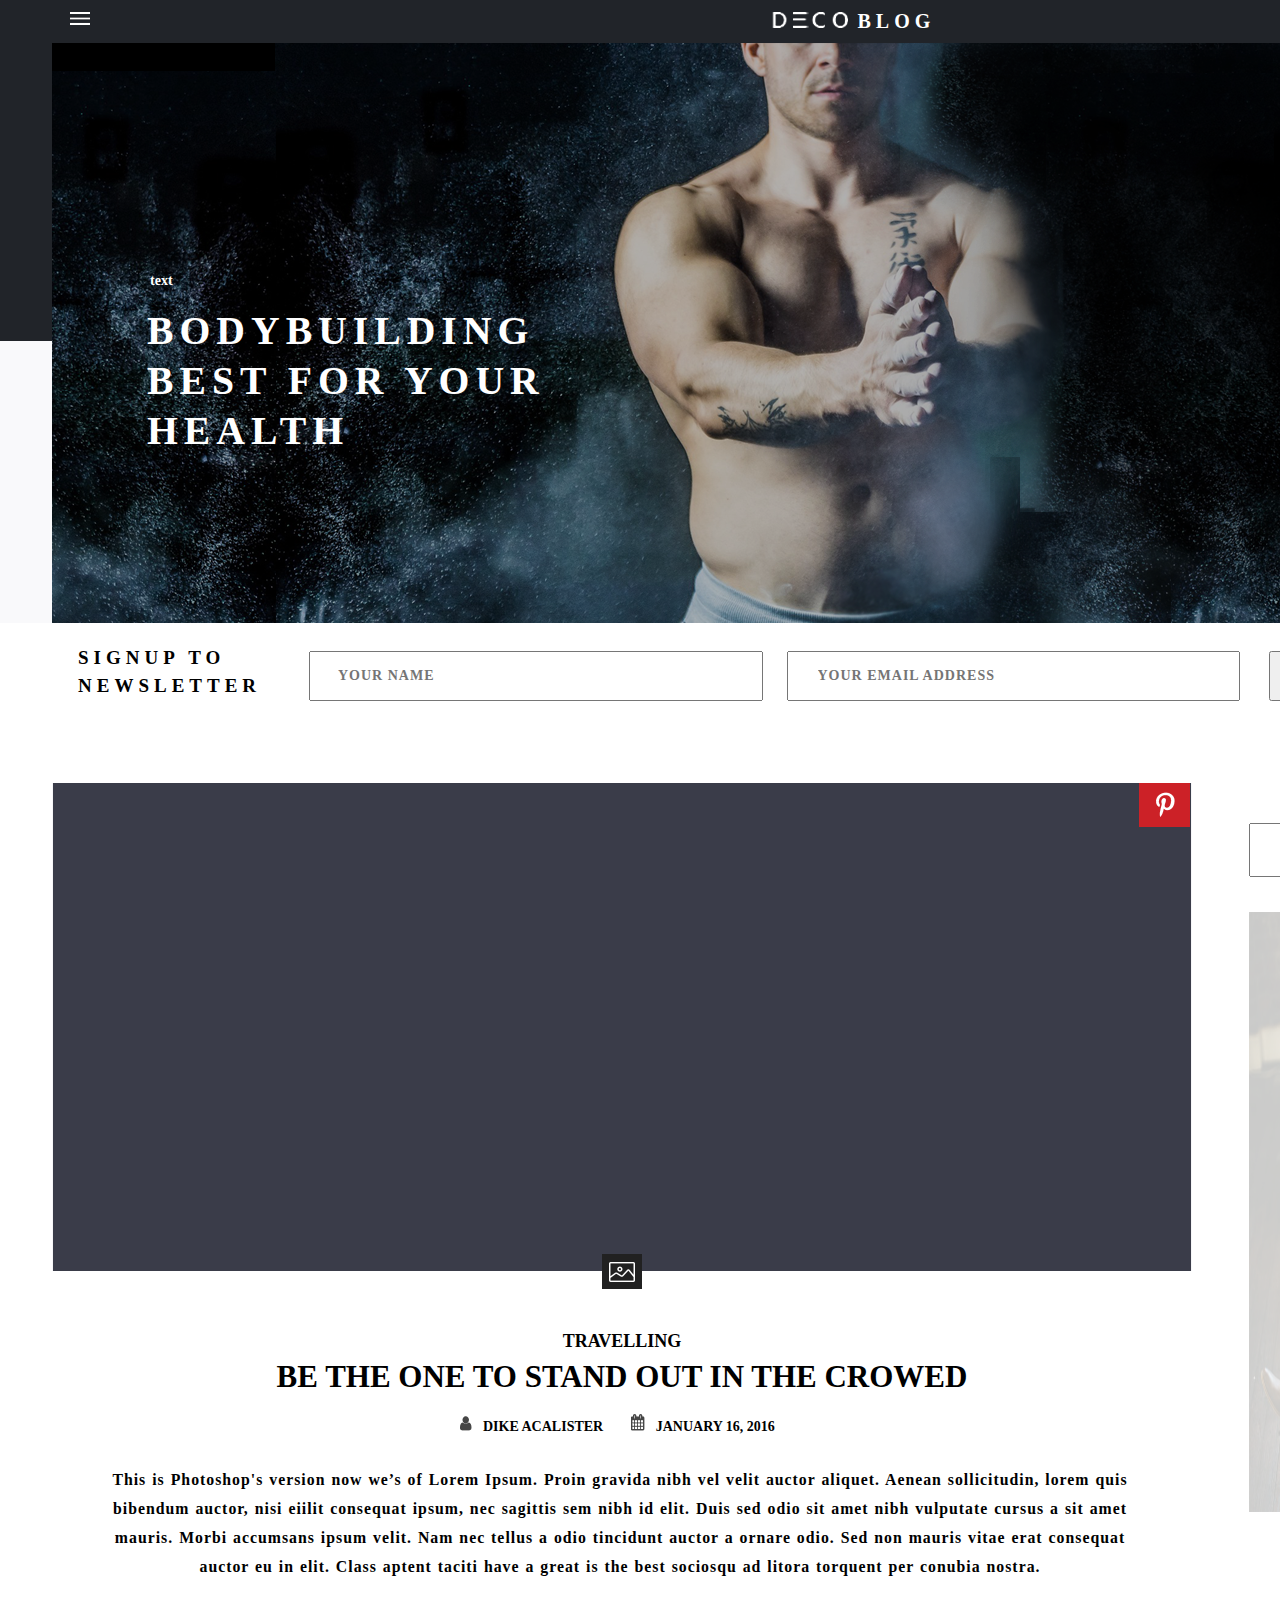
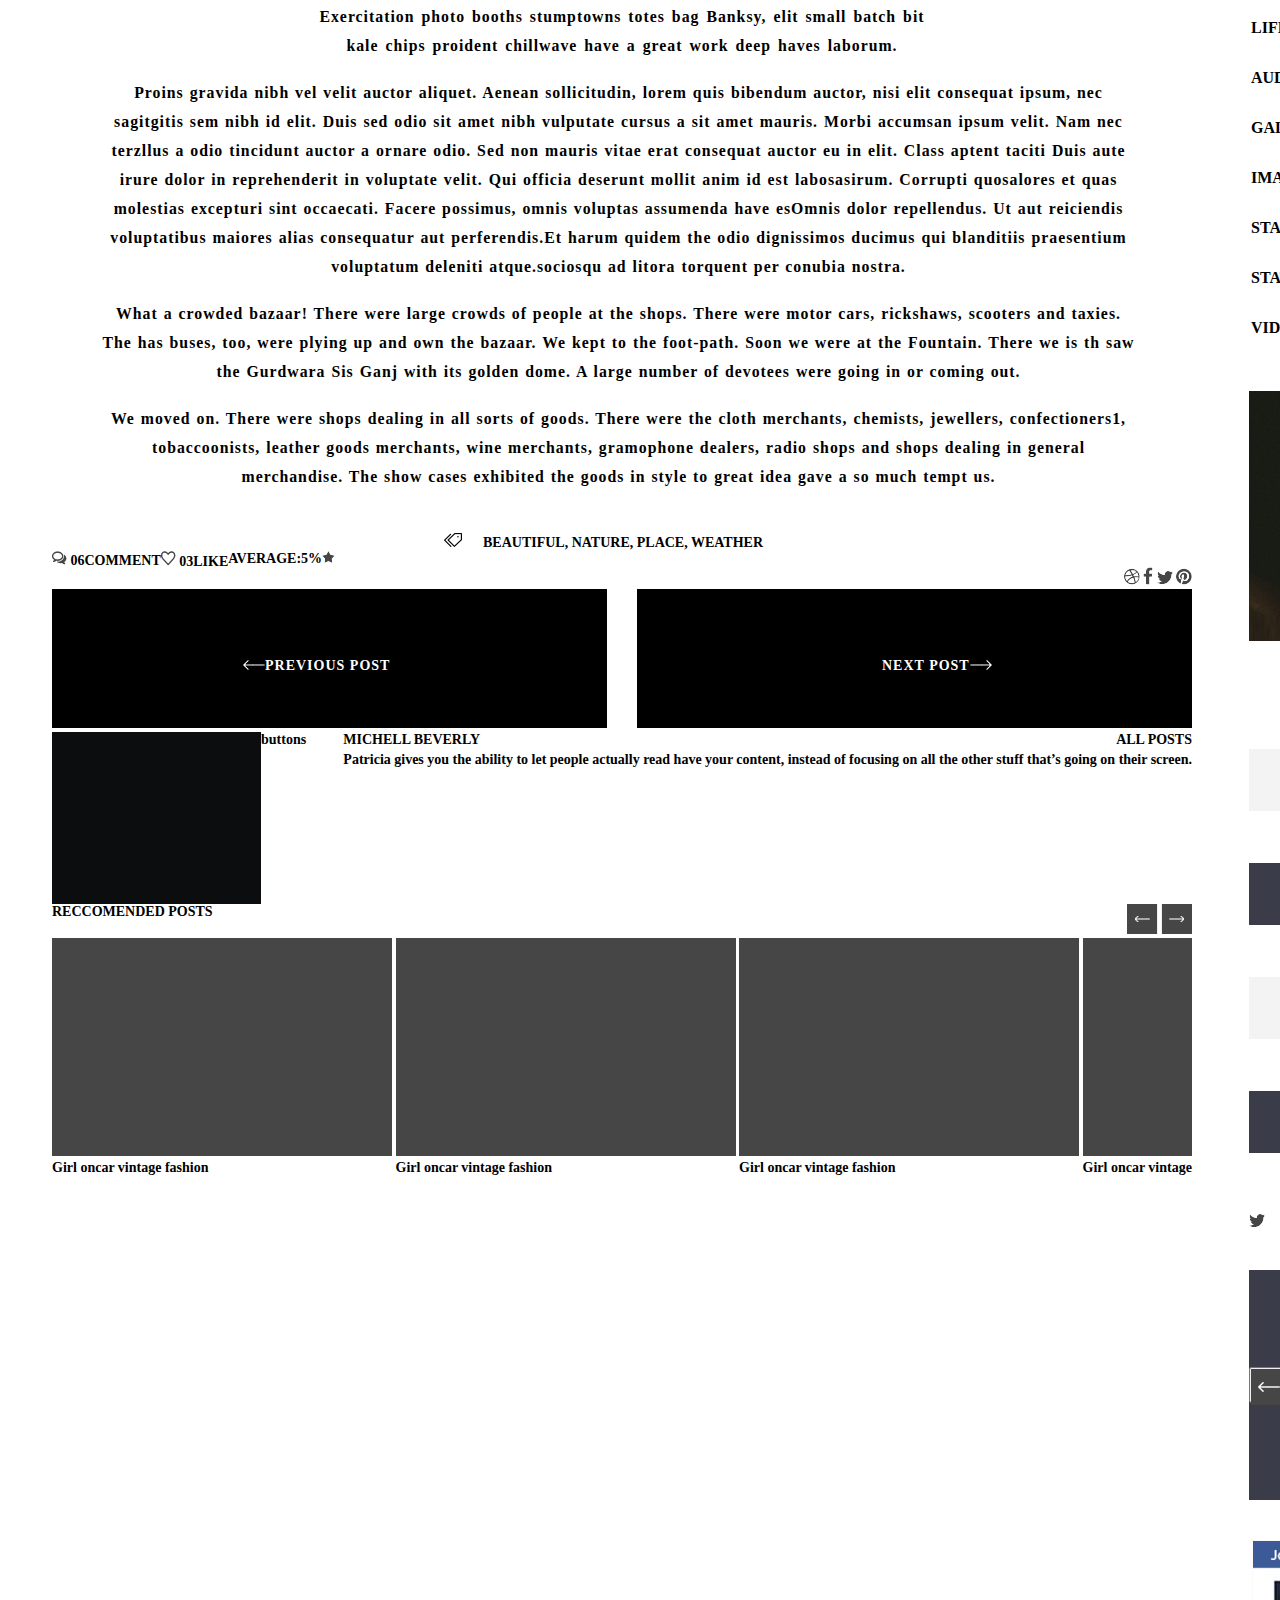
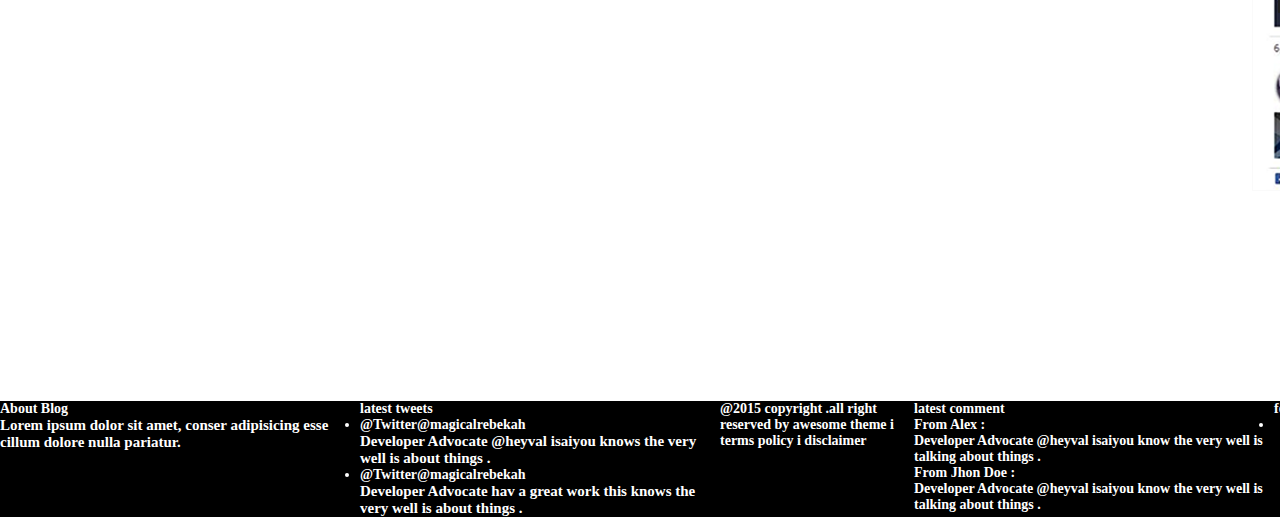
==== personal-blog/index.html @ 773e33cd "personal-blog design added" ====
<!DOCTYPE html>
<html lang="en">
<head>
	<meta charset="UTF-8">
	<title></title>

	<link rel="stylesheet" type="text/css" href="CSS/reset.css">
	<link rel="stylesheet" type="text/css" href="CSS/layout.css">
	<link rel="stylesheet" type="text/css" href="CSS/style.css">
    
</head>
<header>
    <div class="head">
    	<!-- topmost -->
        <div class="topmost"> 
            <ul class="topmost-ul">
            	<li class="topmost-list"><img src="menu.png" class="topmost-menu-img"></li>
            	<li class="topmost-list-deco"><img src="deco.png"><span class="topmost-list-span-blog">BLOG</li>
            	<li class="topmost-list3"><img src="rss.png"></li>
            	<li class="topmost-list4"><img src="rss.png"></li>
            	<li class="topmost-list4"><img src="rss.png"></li>
            	<li class="topmost-list4"><img src="rss.png"></li>
            	<li class="topmost-list5"><img src="rss.png"></li>
            </ul>
        </div>
        <!-- banner -->
        
        <div class="banner">
        
        	<div class="body-builder-img">
        		<div class="slider-position-div">
      
              		<div class="slider-container" >
                  		<ul class="slider-list">
                      		<li> <a href="#"><img src="images/sliderImage.png" class="slide-image"/></a></li> 
                      		<li> <a href="#"><img src="images/sliderImage.png"class="slide-image"/></a></li> 
	                      	<li> <a href="#"><img src="images/sliderImage.png"class="slide-image"/></a></li> 
	                      	<li> <a href="#"> <img src="images/sliderImage.png" class="slide-image"/></a></li> 
	                  	</ul>
	                  	<div class="body-builder-text">
			        		text
			        	</div>
			            <div class="body-builder-text2">
			            	BodyBuilding best
			            	for your health
			            </div>
	               
	              	</div>
	              
	              	<img src="arrowUp.png" class="upArrow">
	              	<img src="arrowDown.png" class="downArrow">
	              	
          </div>

        	</div>
        	
        	
        </div>
        	
        
    </div>
    
</header>

<body>
<!-- newsletter -->
    <div class="body-body">   
        <div class="newsletter">
            <div class="signup">
            	SIGNUP TO NEWSLETTER
            </div>
            <div class="form-newsletter">
            <input type="text" placeholder="YOUR NAME" class="name">
            <input type="text" placeholder="YOUR EMAIL ADDRESS" class="email">
            <button class="subscribe">SUBSCRIBE NOW</button>
            </div>
        </div>
        <div class="main-body-container">
        	<div class="mainbody-div1">
        		<!-- blog -->
        		<div class="blog-div"> 
        			<img src="background-body-black.png" class="black-bg">
        			<img src="pinned.png" class="pinned">
        			<img src="overflow-bottom.png" class="img-bottom-over">
        		</div>
        		<!-- blog text -->
        		<div class="blog-text">
        			<p class="travel">Travelling</p>
        			<h1 class="heading-text">be the one to stand out in the crowed</h1>
        			<ul class="ul-by">
        				<li class="body-by"><img src="man.png" class="body-by-img">DIKE ACALISTER</li>
        				<li class="body-date"><img src="calender.png" class="body-by-img">JANUARY 16, 2016</li>
        			</ul>
        			<p class="blog-main-text">
        				This is Photoshop's version now we’s of Lorem Ipsum. Proin gravida nibh vel velit auctor aliquet. Aenean sollicitudin, lorem quis bibendum auctor, nisi eiilit consequat ipsum, nec sagittis sem nibh id elit. Duis sed odio sit amet nibh vulputate cursus a sit amet mauris. Morbi accumsans ipsum velit. Nam nec tellus a odio tincidunt auctor a ornare odio. Sed non  mauris vitae erat consequat auctor eu in elit. Class aptent taciti  have a great is the best sociosqu ad litora torquent per conubia nostra.

						<p class="blog-main-text-2">
						Exercitation photo booths stumptowns totes bag Banksy, elit small batch 
						bit kale chips proident chillwave have a great work deep haves laborum.
						</p>
						<p class="blog-main-text3">

						Proins gravida nibh vel velit auctor aliquet. Aenean sollicitudin, lorem quis bibendum auctor, nisi elit consequat ipsum, nec sagitgitis sem nibh id elit. Duis sed odio sit amet nibh vulputate cursus a sit amet mauris. Morbi accumsan ipsum velit. Nam nec terzllus a odio tincidunt auctor a ornare odio. Sed non  mauris vitae erat consequat auctor eu in elit. Class aptent taciti Duis aute irure dolor in reprehenderit in voluptate velit. Qui officia deserunt mollit anim id est labosasirum. Corrupti quosalores et quas molestias excepturi sint occaecati. Facere possimus, omnis voluptas assumenda have esOmnis dolor repellendus. Ut aut reiciendis voluptatibus maiores alias consequatur aut perferendis.Et harum quidem the odio dignissimos ducimus qui blanditiis praesentium voluptatum deleniti atque.sociosqu ad litora torquent per conubia nostra.
						</p>
						<p class="blog-main-text3">
						What a crowded bazaar! There were large crowds of people at the shops. There were motor cars, rickshaws, scooters and taxies. The has buses, too, were plying up and own the bazaar. We kept to the foot-path. Soon we were at the Fountain. There we is th saw the Gurdwara Sis Ganj with its golden dome. A large number of devotees were going in or coming out.
						</p>
						<p class="blog-main-text3">


						We moved on. There were shops dealing in all sorts of goods. There were the cloth merchants, chemists, jewellers, confectioners1, tobaccoonists, leather goods merchants, wine merchants, gramophone dealers, radio shops and shops dealing in general merchandise. The show cases exhibited the goods in style to great idea gave a so much tempt us.
						</p>

        			</p>
        			<img src="tags.png" class="tagss">BEAUTIFUL, NATURE, PLACE, WEATHER
        			<div class="blog-bottom-list-ul">
        				<div class="blog-bottom-list"><img src="comments.png">			<span>06</span>COMMENT</div>
        				<div class="blog-bottom-list"><img src="like.png">			<span>03</span>LIKE</div>
        				<div class="blog-bottom-list-2">AVERAGE:<span>5</span>%<span><img src="stars.png"></span></div>
        				<div class="blog-bottom-list3">
        					<div>
        					<ul class="socialBlog">
        						<li class="socialList"><img src="basketball.png"></li>
        						<li class="socialList"><img src="facebookBlog.png"></li>
        						<li class="socialList"><img src="twitterBlog.png"></li>
        						<li class="socialList"><img src="pintrestBlog.png"></li>
        					</ul>
        					</div>
        				</div>
        			</div>
        			
        		</div>
        		<!-- buttons -->
        		<div class="buttons-div">
        			<div class="backB"><img src="prev.png" class="buttonsP">PREVIOUS POST</div>
        			<div class="nextB"><span class="nextText">NEXT POST</span><img src="next.png" class="buttonsN"></div>
        		</div>
        		<!-- michell beverly -->
        		<div class="michell-div">
        			<div>
        				<img src="authorPic.png" class="author-pic">
        				<div class="author-top">
	        				<div class="authorTitle">
	        					<div class="authorname">
	        						MICHELL BEVERLY
	        					</div>
	        					<div class="allPost">
	        						ALL POSTS
	        					</div>
	        				</div>
	        				<div class="authorText">
	        				Patricia gives you the ability to let people actually read have your content, instead of focusing on all the other stuff that’s going on their screen.
	        				</div>
        				</div>

        			</div>
        			<div>
        				buttons
        			</div>
        			
        		</div>
        		<!-- recent posts -->
        		<div class="reccomended-post">
        			<div class="recommended-title-container">
        				<div class="reccomend">
        					RECCOMENDED POSTS
        				</div>
        				<div class="reccomend2">
        					<img src="prevpost.png" class="bottomLeftButton">
        					<img src="nextpost.png" class="bottomRightButton">
        				</div>
        			</div>
        			<div class="reccomended-post-slider">
        				<ul class="reccomended-slide-container">
        					<li class="reccomended-slide">
        						<div>
        							<div><img src="recommend.png"></div>
        							<div>Girl oncar vintage fashion</div>
        						</div>
        					</li>
        					<li class="reccomended-slide"><div>
        							<div><img src="recommend.png"></div>
        							<div>Girl oncar vintage fashion</div>
        						</div>
							</li>
        					<li class="reccomended-slide"><div>
        							<div><img src="recommend.png"></div>
        							<div>Girl oncar vintage fashion</div>
        						</div></li>
        					<li class="reccomended-slide"><div>
        							<div><img src="recommend.png"></div>
        							<div>Girl oncar vintage fashion</div>
        						</div></li>
        					<li class="reccomended-slide"><div>
        							<div><img src="recommend.png"></div>
        							<div>Girl oncar vintage fashion</div>
        						</div>
							</li>
        				</ul>
        			</div>
        		</div>
        	</div>
        	<div class="mainbody-div2">
				<div class="searchbar">
					<input type="text" class="searchText"><img src="searchIcon.png" class="searchIcon">
				</div>
				
				<div class="side-slider">
  					<img class="mySlides" src="slider-side0.png">
  					<img class="mySlides" src="slider-side1.png">
  					<img class="mySlides" src="slider-side2.png">
  					<img class="mySlides" src="slider-side3.png">
  					
				</div>
				<div class="categories">
					<table align="center" width="300px">
						<tr><th colspan="2">CATEGORIES</th></tr>
						<tr>
							<td>LIFESTYLE</td>
							<td>98</td>
						</tr>
						<tr>
							<td>AUDIO</td>
							<td>102</td>
						</tr>
						<tr>
							<td>GALLERY</td>
							<td>83</td>
						</tr>
						<tr>
							<td>IMAGE</td>
							<td>04</td>
						</tr>
						<tr>
							<td>STANDARD</td>
							<td>109</td>
						</tr>
						<tr>
							<td>STATUS</td>
							<td>50</td>
						</tr>
						<tr>
							<td>VIDEO</td>
							<td>102</td>
						</tr>
					</table>
				</div>
				<div class="img-below-table">
					<img src="side-img.png">
				</div>
				<div>
					<div class="latestpost-title">LATEST POST</div>
					<div class="latestpost-title2">
						<ul>
							<li>
								<div>
									<img src="latestposts1.png" class="latestpost-title2img">
									<div class="latestpost-title2div">
										<div>
											<!-- montserrat 16pt -->
											journey towards a
lifestyle
										</div>
										<div>
											<span>
												<!-- hind light 14 -->
												Jan. 16 2015
											</span>
											<span>
												Like 255
											</span>
										</div>
									</div>
								</div>
							</li>
							<li>
								<div>
									<img src="latestposts2.png" class="latestpost-title2img">
									<div class="latestpost-title2div">
										<div>
											Fashionable shoes
for men
										</div>
										<div>
											<span>Jan. 18 2015</span>
											<span>Like 26</span>
										</div>
									</div>
								</div>
							</li>
							<li>
								<div>
									<img src="latestposts1.png" class="latestpost-title2img">
									<div class="latestpost-title2div">
										<div>
											really awesome’s 
Adventure
										</div>
										<div>
											<span>Jan. 23 2015</span>
											<span>Like 23</span>
										</div>
									</div>
								</div>
							</li>
							<li>
								<div>
									<img src="latestposts2.png" class="latestpost-title2img">
									<div class="latestpost-title2div">
										<div>
											Man Hunting in
jungle
										</div>
										<div>
											<span>Jan. 16 2015</span>
											<span>Like 29</span>
										</div>
									</div>
								</div>
							</li>
						</ul>
					</div>

				</div>
				<!-- social icons -->
				
				<div class="side-social">
					<ul>
					<li><img src="twitterBlog.png"></li>
					<li><img src="facebookBlog.png"></li>
					<li><img src="basketball.png"></li>
					<li><img src="pintrestBlog.png"></li>
					<li><img src="linkedinBlog.png"></li>
				</ul>
					
				</div>
				<!-- side-bottom-slider -->
				<div class="side-bottom-slider">
				  <img class="mySlider" src="side-bottom-slider-img.png">
				  <img class="mySlider" src="side-bottom-slider-img2.png">
				  <img class="mySlider" src="side-bottom-slider-img.png">
				  <img class="mySlider" src="side-bottom-slider-img2.png">

				  <button class="side-bottom-slider-left"><img src="side-bottom-slider-left.png"></button>
				  <button class="side-bottom-slider-right"><img src="side-bottom-slider-right.png"></button>
				</div>
				
				<!-- facebook -->
				<div class="facebook-img">
					<img src="facebookImg.png">
				</div>
	
					 
				
        		
        	</div>
        </div>
    </div>
	<script type="text/javascript" src="slider.js"></script>
</body>

<footer>
	<div class="footer-foot" >
    <div>
    	<div class="footer-div1">
    		<!-- montserrat -->
    		<p class="footer-head">About Blog</p>
    		<!-- hind 15-->
    		<p class="footer-body">Lorem ipsum dolor sit amet, conser adipisicing  esse cillum dolore nulla pariatur. </p>
    		<img src="">
    	</div>
    	<div class="footer-div2">
    		<p class="footer-head">latest tweets</p>
    		<ul>
    			<li><div>@Twitter@magicalrebekah</div><div class="footer-body">Developer Advocate @heyval isaiyou knows the very well is about things .
</div></li>
    			<li><div>@Twitter@magicalrebekah</div><div class="footer-body">Developer Advocate hav a great work this knows the very well is about things .
</div></li>
    		</ul>
    		
    	</div>
    	<div class="footer-div3">
    		<p class="footer-head">
    			follow me on instagram
    		</p>
    		<div>
    			<ul>
    				<!-- images -->
    				<li></li>
    			</ul>
    		</div>
    		
    	</div>
    	<div class="footer-div4">
    		<p class="footer-head">latest comment</p>
    		<div>
    			<!-- open sans 14-->
    			<p class="footer-body-right-title">From Alex :</p>
    			<p class="footer-body-right-body">Developer Advocate @heyval isaiyou know the very well is talking about things .</p>
    		</div>
    		<div>
    			<p class="footer-body-right-title">From Jhon Doe :</p>
    			<p class="footer-body-right-body">Developer Advocate @heyval isaiyou know the very well is talking about things .</p>
    		</div>
    	</div>
    	
    </div>
    <div class="footer-last">
    	<!-- hind 14 -->
    	@2015 copyright .all right reserved by awesome theme   i   terms policy   i   disclaimer
    </div>
    </div>
</footer>
</html>
---- personal-blog/CSS/layout.css ----
header
{
	background-image: url('../Untitled-1.png');

}
.head
{
	width:1634px;
	
	margin: 0 auto;

}
.topmost
{
	width:100%;
	
}
.topmost-ul
{
	width:1530px; 
	margin:0 auto;
	list-style: none;
	padding-top: 10px;
    padding-bottom: 10px;
}
.topmost-list
{

	display: inline;
	padding-left: 18px;
	padding-right: 20px;



}
.topmost-menu-img{
	padding-top: 2px;
	padding-bottom: 3px;

}

.topmost-list4
{

	display: inline;
	padding-left: 20px;
	padding-right: 20px;

}

.topmost-list5
{

	display: inline;
	padding-left: 12px;
	padding-right: 8px;

}


.topmost-list-deco{
	display:inline;
	padding-left: 658px;
}
.topmost-list-span-blog{
	font-family: Hind; 
	color: white; 
	font-size: 20px;
	padding-left: 10px;
	letter-spacing: 5px;
}
.topmost-list3
{

	display: inline;
	padding-left: 402px;
	padding-right: 20px;
	
}
.topmost-social{
	list-style: none;

}
.topmost-social-list{
	display:inline;
}
.upArrow{
	position: absolute;
	top:164px;
	right:47px;


}
.downArrow{
	position:absolute;
	bottom:166px;
	right:47px;

}
.slider-container{
    
  width: 100%;
  height: 580px;
 overflow: hidden;
 position: relative;  
}



.slider-container ul{
  list-style: none;
  top:0px;
  left:0px;
 height:2320px;
 position: absolute;
}

.slider-container ul li{
  
}

.banner{
	width: 1530px;
	margin: 0 auto;
	height:580px;
	position:relative;

}
.body-builder-img{
	position:absolute;
	top:0;
	left:0;
	width: 100%;
}
.body-builder-text{
	position: absolute;
	left:98px;
	top:230px;
	color: white;
}
.body-builder-text2{
	position: absolute;
    left: 95px;
    top: 263px;
    text-transform: uppercase;
    font-size: 39.7px;
    color: white;
    width: 484px;
    font-family: Hind;
    line-height: 50px;
    letter-spacing: 6px;
}
.body-body{
	overflow: auto;
	width:1634px;
	margin:0 auto;
}

.newsletter{
	padding-top:21px;
	line-height: 28px;

	width: 1530px;
	margin: 0 auto;
}
.signup{
	float: left;
    width: 155px;
    padding-left: 26px;
    font-family: Montserrat;
    font-size: 19px;
    
    padding-right: 76px;
    letter-spacing: 5px;
}

.name{
	display: inline;
    padding-top: 15px;
    padding-bottom: 15px;
    padding-left: 27px;
    letter-spacing: 1px;
    margin-top: 6px;
    padding-right: 243px;

}
.email{
	display: inline;
    padding-top: 15px;
    padding-bottom: 15px;
    padding-left: 29px;
    letter-spacing: 1px;
    margin-left: 20px;
    width: 420px;
    margin-top: 5px;
    margin-top: 7px;

}
.subscribe{
	width: 279px;
    display: inline;
    padding-top: 15px;
    padding-bottom: 15px;
    padding-left: 27px;
    letter-spacing: 1px;
    margin-left: 26px;
    margin-top: 6px;
}
.main-body-container
{

	width: 1530px;
	margin: 0 auto;
}
.mainbody-div1
{

	overflow: auto;
	float:left;
	width: 1140px;

}
.mainbody-div2
{
	overflow: auto;
	float:right;
	width: 333px;

}

.blog-div
{
	margin-top: 82px;
	position: relative;
	height: 488px;
	width: 1140px;

}
.black-bg
{
	position:absolute;
	top:0;
	left:0;
	height:100%;
	width: 100%;

}
.pinned
{
	position: absolute;
	top:0;
	right:2px;


}
/*40x35*/
.img-bottom-over
{
	position: absolute;
	bottom:-17.5px;
	left:50%;
	margin-left: -20px;


}
.travel
{
	padding-top: 60px;
    text-align: center;
    font-family: Hind;
    text-transform: uppercase;
    font-size: 18px;

}
.heading-text
{
	font-family: Montserrat;
    text-align: center;
    text-transform: uppercase;
    padding-top: 7px;
    font-size: 31px;

}
.ul-by{
	padding-top:19px;


}
.body-by
{
	margin-left:408px;
	display: inline;


}
.body-by-img
{
	padding-right:11px;
}
.body-date
{
	padding-left:24px;
	display: inline;

}
.blog-main-text
{
	    padding-top: 30px;
    line-height: 29px;
    font-size: 15.8px;
    text-align: center;
    width: 1036px;
    margin-left: 50px;
    letter-spacing: 1px;
    word-spacing: 1px;
    font-weight: 600;
    font-family: Hind;

}
.blog-main-text3
{
	padding-top: 18px;
    line-height: 29px;
    font-size: 15.8px;
    text-align: center;
    width: 1033px;
    margin-left: 50px;
    letter-spacing: 1px;
    word-spacing: 1px;
    font-weight: 600;
    font-family: Hind;

}
.blog-main-text-2
{
	padding-top: 21px;
    line-height: 29px;
    font-size: 15.8px;
    text-align: center;
    width: 620px;
    margin-left: 260px;
    letter-spacing: 1px;
    word-spacing: 2px;
    font-family: Hind;



}

.tagss
{
	padding-top: 42px;
    margin-left: 392px;
    padding-right: 21px;

}
.blog-bottom-list-ul
{
	list-style: none;

}
.blog-bottom-list
{
	float: left;

}
.blog-bottom-list2
{
	float: left;

}
.blog-bottom-list3
{
	float: right;

}
.socialBlog
{
	list-style: none;
}
.socialList
{
	display: inline;
}
.buttons-div
{
	display: inline-block;

}
.michell-div
{
	overflow:auto;

}
.backB
{
	background:#000000;
	height: 139px;
	width: 555px;
	float:left;
	color: white;
	letter-spacing: 1px;

}
.nextB
{
	margin-left: 30px;
	background:#000000;
	height: 139px;
	width: 555px;
	float: right;
	color:white;
	letter-spacing: 1px;

}
.backB:hover
{
	background: #3a3c49;
}
.nextB:hover
{
	background: #3a3c49;
}
.nextText
{
	padding-left: 245px;
}
.buttonsP
{
	margin-top: 71px;
    margin-left: 191px;
}
.buttonsN
{
	margin-top: 71px;
    margin-right: 191px;
   
}

.author-pic{
	float:left;
}
.author-top
{
	float:right;
}
.authorTitle
{
	

}
.authorname
{
	float: left;

}
.allPost
{
	float: right;
}

.authorText
{
	padding-top: 20px;

}
.reccomend
{
	float:left;

}
.reccomend2
{
	float:right;

}
.recommended-title-container
{
	overflow:auto;
	
}
.reccomended-post-slider
{
	width:1140px;
	height:239px;
	overflow: hidden;
	position:relative;
	
}
.reccomended-slide-container
{
	list-style: none;
	display: block;
	width: 1750px;
  	top:0px;
  	left:0px;
	position: absolute;
}
.reccomended-slide
{
	display: inline-block;
}
.searchbar
{
	padding-top: 122px;
	
}
.searchText
{
	float:left;
	width: 252px;
	height: 50px;
	
}
.searchIcon
{
	float: left;`1 
}
.side-slider
{
	padding-top: 35px;
	height: 600px;
	width: 300px;
	overflow: hidden;
}

.mySlides
{
	height: 600px;
	width: 300px;

}
.side-slider:hover
{
	background:black;
}
.categories
{
	padding-top: 35px;

}
table
{

}
tr
{

}
td
{
    font-size: 16px;
        padding-top: 30px;

}
th
{
	    font-size: 21px;
	        padding-bottom: 13px;
}
.img-below-table
{
	padding-top: 52px;
}
.latestpost-title
{
padding-top: 37px;
    font-size: 19px;
    text-align: center;
}
.latestpost-title2 
{
	padding-top: 40px;
width: 100%;
overflow: auto;
}
.latestpost-title2 ul
{
	list-style: none;


}
.latestpost-title2 ul li
{
	padding-top: 5px;
    padding-bottom: 47px;

}
.latestpost-title2 ul li div
{
	overflow: auto;

}
.latestpost-title2img
{
	float:left;

}
.latestpost-title2div
{
	float:left;

}
.side-social
{

}
.side-social ul
{
	list-style: none;
	padding-top: 10px;

}
.side-social ul li
{
	display: inline-block;
	padding-right: 48px;

}
.side-bottom-slider
{
	position: relative;
	height: 230px;
	width: 300px;
	    padding-top: 38px;
}
.side-bottom-slider-left
{
	width: 36px;
	height: 36px;
	position: absolute;
	left: 0;
	top: 135px;
}
.side-bottom-slider-right
{
	width: 36px;
	height: 36px;
	position: absolute;
	right: 0;
	top: 135px;
}
.facebook-img
{
	padding-top: 37px;
}

.footer-div1
{
	float:left;
	width: 360px;

}
.footer-div2
{
	float: left;
	width: 360px;
	
}
.footer-div2 ul
{
	list-style-image: url("twitterBlog.png"); 
}
.footer-div3
{
	float: right;
	width: 360px;
	
}
.footer-div4
{
	float: right;
	width: 360px;
	
}
.footer-head
{
font-family: Montserrat;

}
.footer-body
{
	font-family: hind;
	font-size: 15px;


}
.footer-body-right-title
{
	font-family: open sans;


}
.footer-body-right-body
{
	font-family: open sans;
}
.footer-last
{
	font-family: hind;

}
.footer-foot{
	overflow: auto;
	width:1634px;
	margin:0 auto;
	margin-top: 203px;
	    background: black;
    color: white;
}
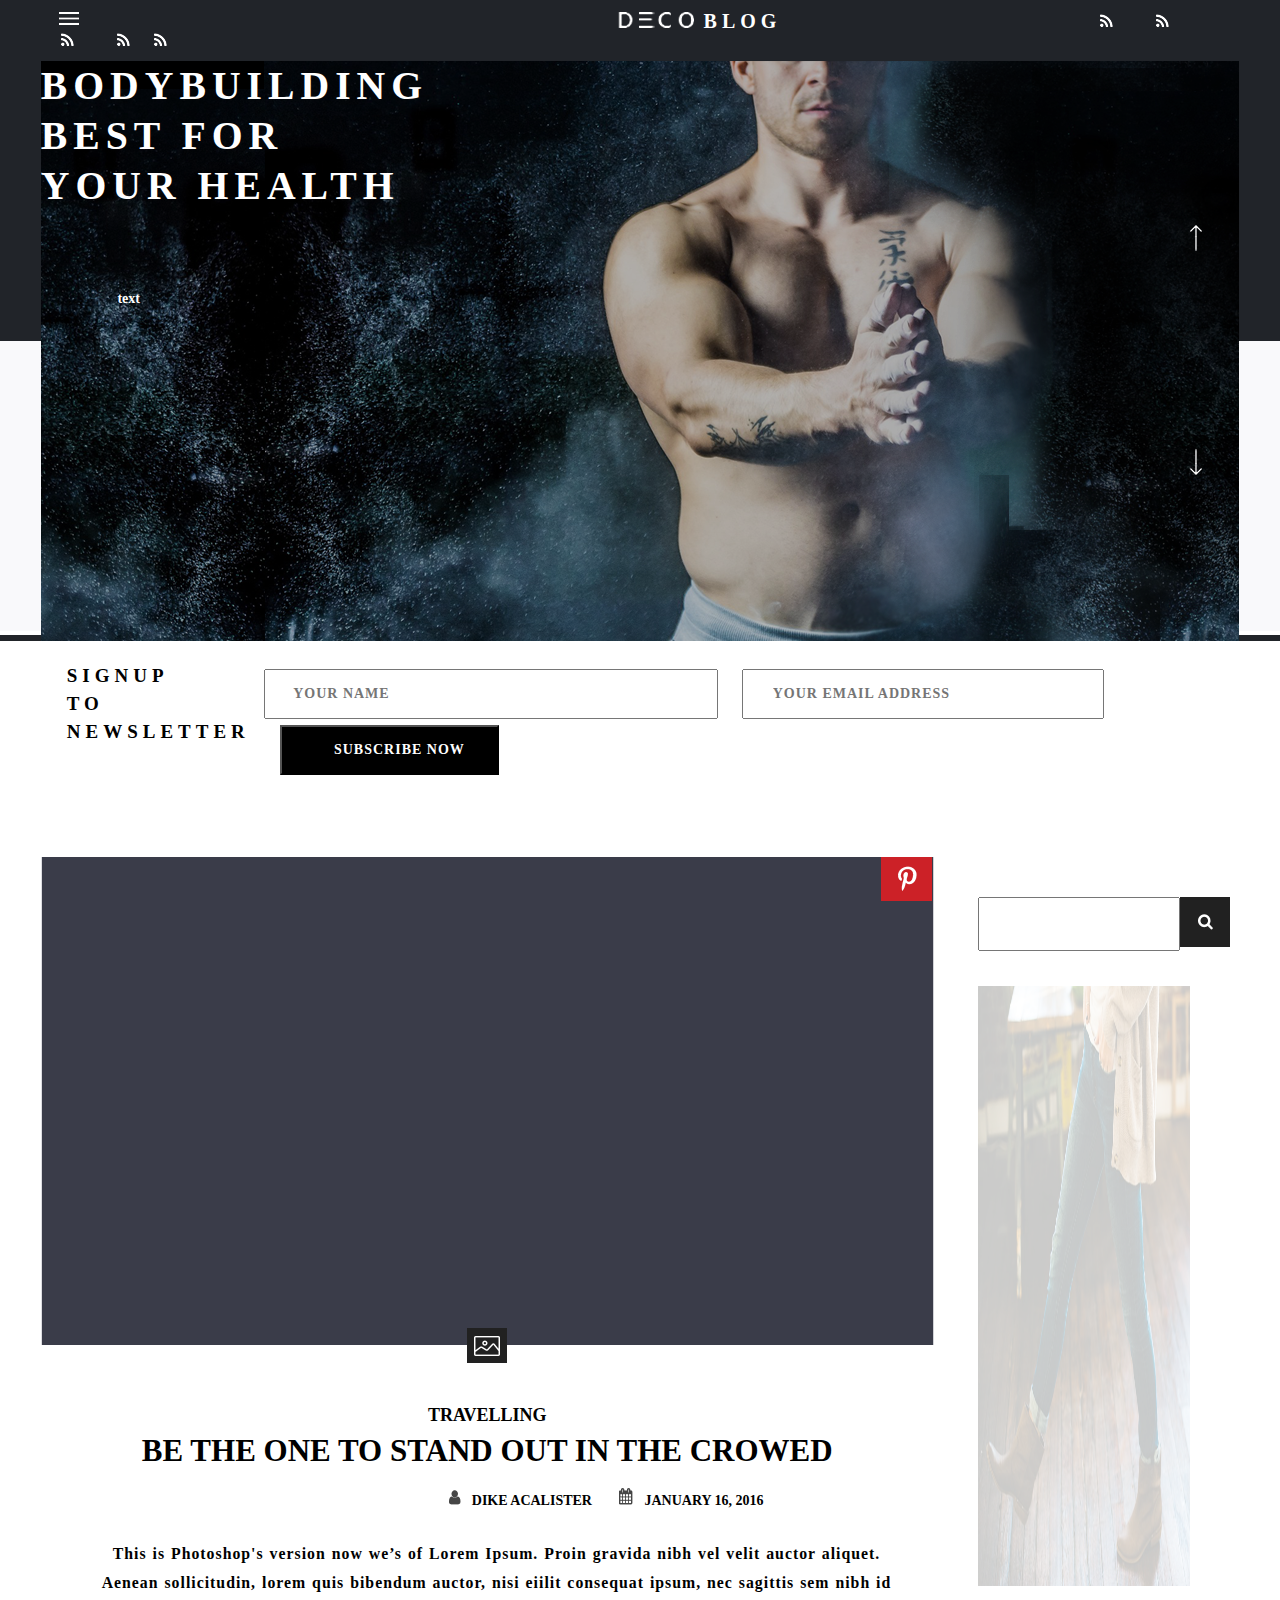
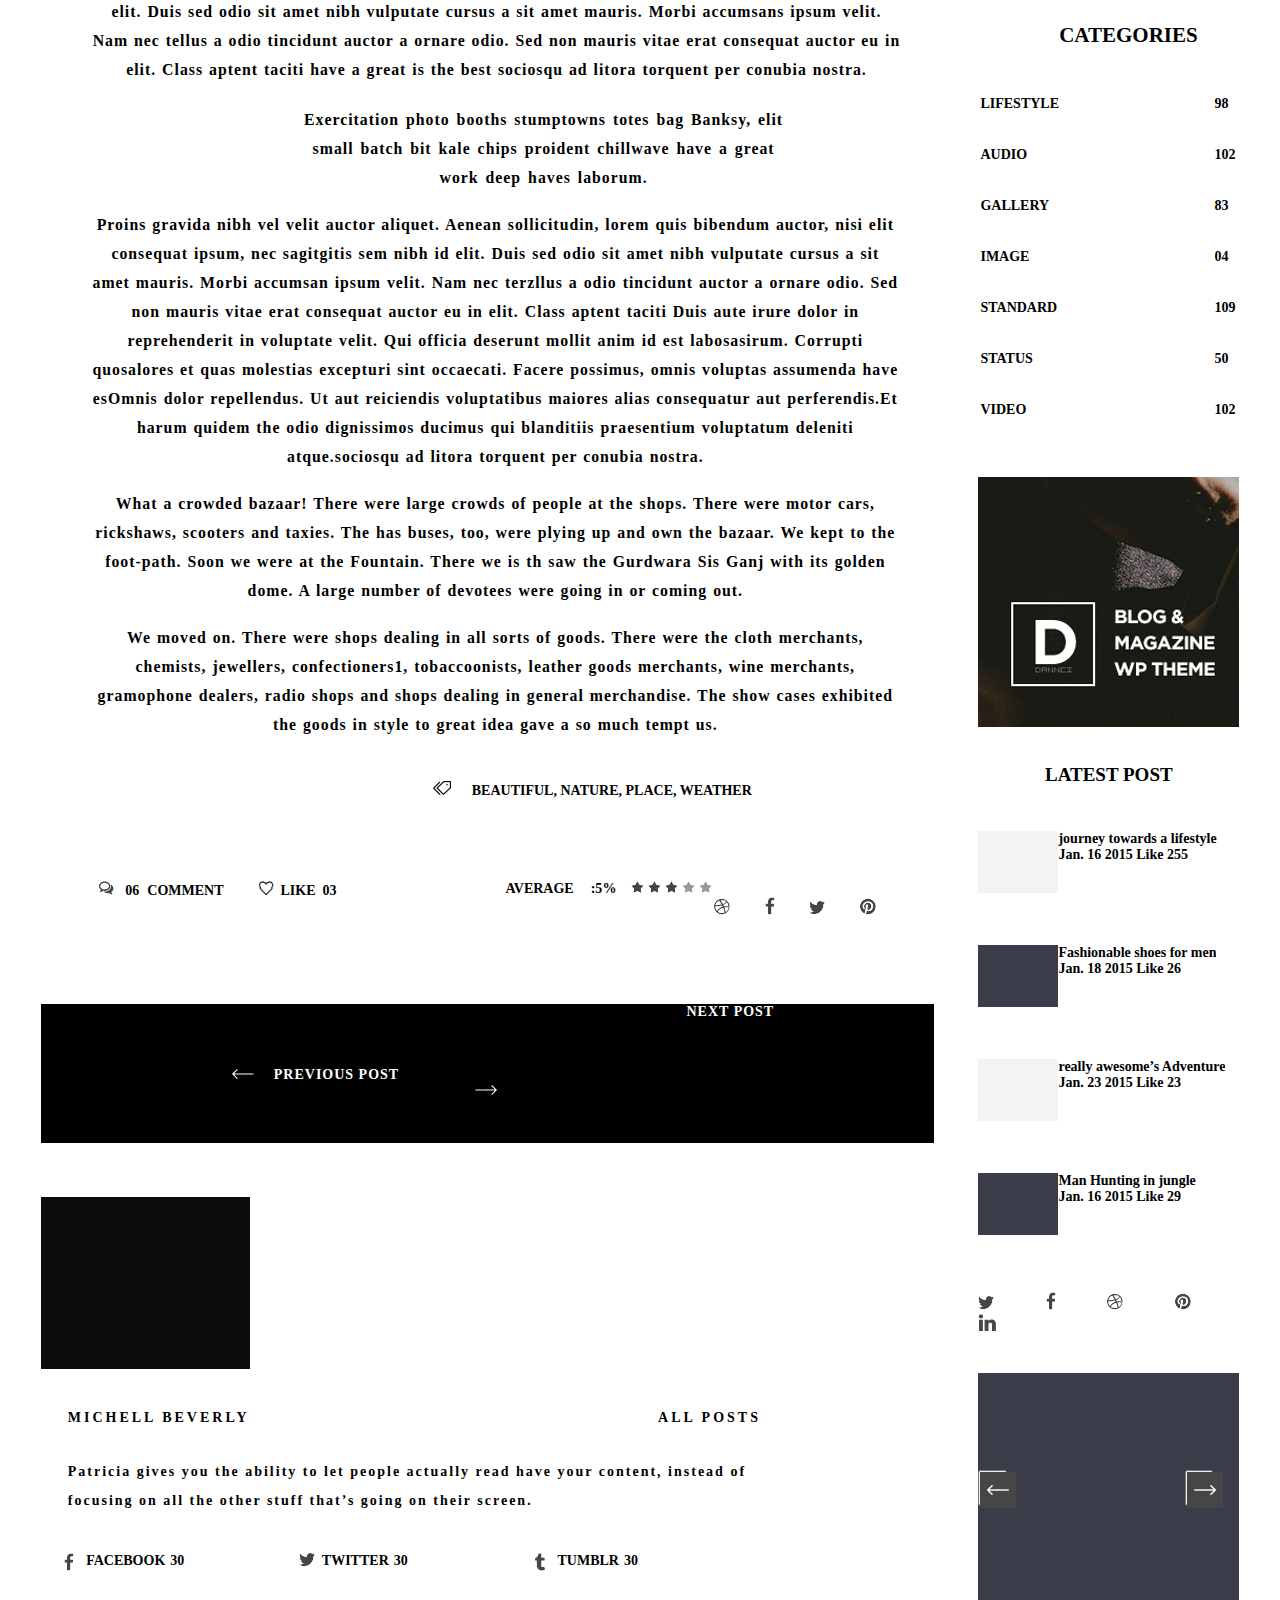
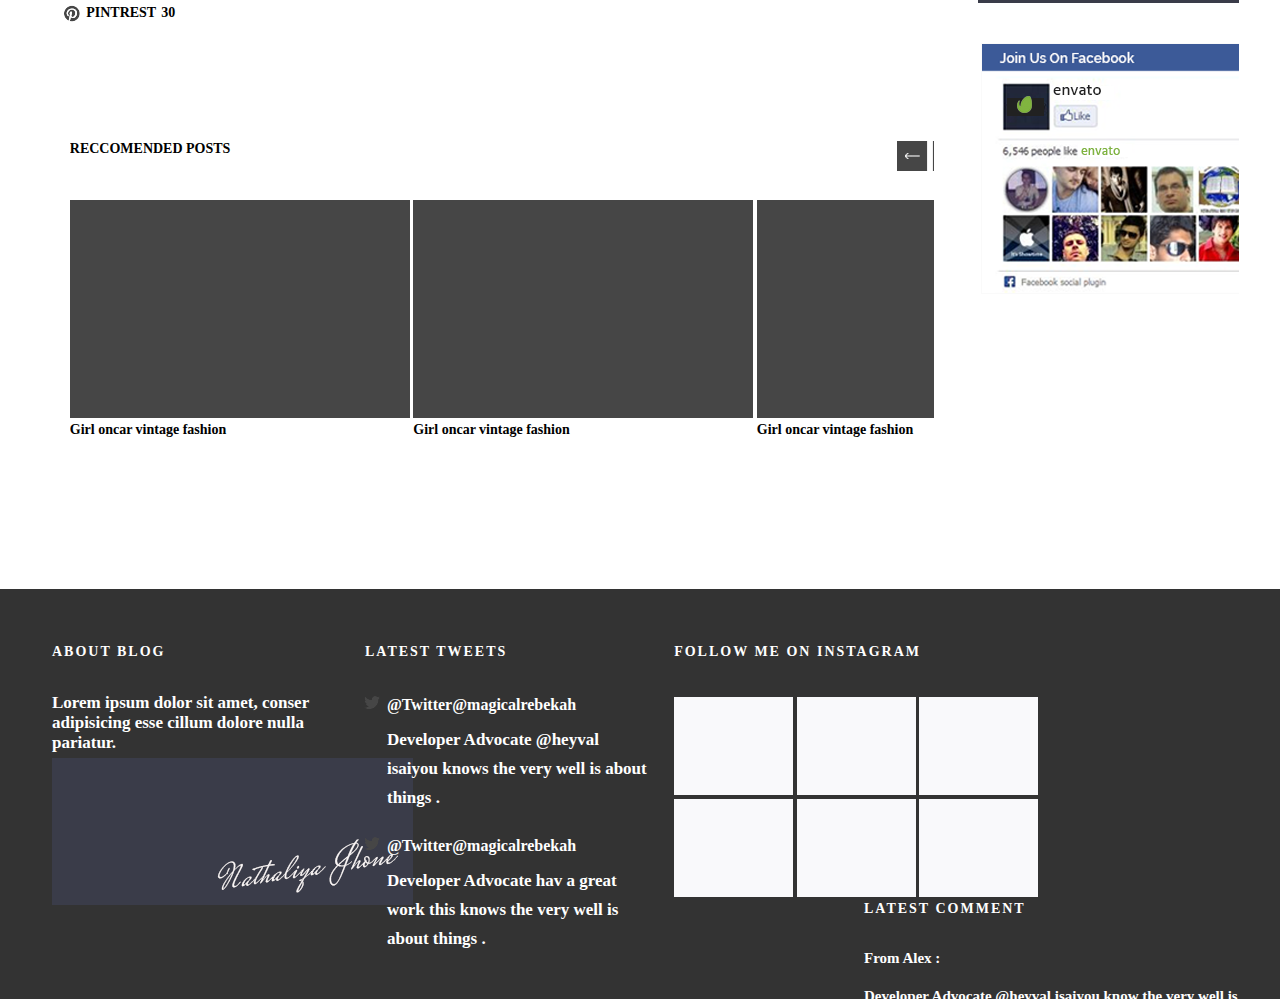
==== commit a9561511: "Personal Blog made fluid slightly responsive" ====
--- a/personal-blog/index.html
+++ b/personal-blog/index.html
@@ -7,6 +7,7 @@
 	<link rel="stylesheet" type="text/css" href="CSS/reset.css">
 	<link rel="stylesheet" type="text/css" href="CSS/layout.css">
 	<link rel="stylesheet" type="text/css" href="CSS/style.css">
+	<meta name="viewport" content="width=device-width, initial-scale=1.0">
     
 </head>
 <header>
@@ -14,13 +15,13 @@
     	<!-- topmost -->
         <div class="topmost"> 
             <ul class="topmost-ul">
-            	<li class="topmost-list"><img src="menu.png" class="topmost-menu-img"></li>
-            	<li class="topmost-list-deco"><img src="deco.png"><span class="topmost-list-span-blog">BLOG</li>
-            	<li class="topmost-list3"><img src="rss.png"></li>
-            	<li class="topmost-list4"><img src="rss.png"></li>
-            	<li class="topmost-list4"><img src="rss.png"></li>
-            	<li class="topmost-list4"><img src="rss.png"></li>
-            	<li class="topmost-list5"><img src="rss.png"></li>
+            	<li class="topmost-list"><img src="images/menu.png" class="topmost-menu-img"></li>
+            	<li class="topmost-list-deco"><img src="images/deco.png"><span class="topmost-list-span-blog">BLOG</li>
+            	<li class="topmost-list3"><img src="images/rss.png"></li>
+            	<li class="topmost-list4"><img src="images/rss.png"></li>
+            	<li class="topmost-list4"><img src="images/rss.png"></li>
+            	<li class="topmost-list4"><img src="images/rss.png"></li>
+            	<li class="topmost-list5"><img src="images/rss.png"></li>
             </ul>
         </div>
         <!-- banner -->
@@ -31,7 +32,7 @@
         		<div class="slider-position-div">
       
               		<div class="slider-container" >
-                  		<ul class="slider-list">
+                  		<ul >
                       		<li> <a href="#"><img src="images/sliderImage.png" class="slide-image"/></a></li> 
                       		<li> <a href="#"><img src="images/sliderImage.png"class="slide-image"/></a></li> 
 	                      	<li> <a href="#"><img src="images/sliderImage.png"class="slide-image"/></a></li> 
@@ -47,8 +48,8 @@
 	               
 	              	</div>
 	              
-	              	<img src="arrowUp.png" class="upArrow">
-	              	<img src="arrowDown.png" class="downArrow">
+	              	<img src="images/arrowUp.png" class="upArrow">
+	              	<img src="images/arrowDown.png" class="downArrow">
 	              	
           </div>
 
@@ -79,17 +80,17 @@
         	<div class="mainbody-div1">
         		<!-- blog -->
         		<div class="blog-div"> 
-        			<img src="background-body-black.png" class="black-bg">
-        			<img src="pinned.png" class="pinned">
-        			<img src="overflow-bottom.png" class="img-bottom-over">
+        			<img src="images/background-body-black.png" class="black-bg">
+        			<img src="images/pinned.png" class="pinned">
+        			<img src="images/overflow-bottom.png" class="img-bottom-over">
         		</div>
         		<!-- blog text -->
         		<div class="blog-text">
         			<p class="travel">Travelling</p>
         			<h1 class="heading-text">be the one to stand out in the crowed</h1>
         			<ul class="ul-by">
-        				<li class="body-by"><img src="man.png" class="body-by-img">DIKE ACALISTER</li>
-        				<li class="body-date"><img src="calender.png" class="body-by-img">JANUARY 16, 2016</li>
+        				<li class="body-by"><img src="images/man.png" class="body-by-img">DIKE ACALISTER</li>
+        				<li class="body-date"><img src="images/calender.png" class="body-by-img">JANUARY 16, 2016</li>
         			</ul>
         			<p class="blog-main-text">
         				This is Photoshop's version now we’s of Lorem Ipsum. Proin gravida nibh vel velit auctor aliquet. Aenean sollicitudin, lorem quis bibendum auctor, nisi eiilit consequat ipsum, nec sagittis sem nibh id elit. Duis sed odio sit amet nibh vulputate cursus a sit amet mauris. Morbi accumsans ipsum velit. Nam nec tellus a odio tincidunt auctor a ornare odio. Sed non  mauris vitae erat consequat auctor eu in elit. Class aptent taciti  have a great is the best sociosqu ad litora torquent per conubia nostra.
@@ -112,18 +113,18 @@
 						</p>
 
         			</p>
-        			<img src="tags.png" class="tagss">BEAUTIFUL, NATURE, PLACE, WEATHER
+        			<img src="images/tags.png" class="tagss">BEAUTIFUL, NATURE, PLACE, WEATHER
         			<div class="blog-bottom-list-ul">
-        				<div class="blog-bottom-list"><img src="comments.png">			<span>06</span>COMMENT</div>
-        				<div class="blog-bottom-list"><img src="like.png">			<span>03</span>LIKE</div>
-        				<div class="blog-bottom-list-2">AVERAGE:<span>5</span>%<span><img src="stars.png"></span></div>
+        				<div class="blog-bottom-list"><img src="images/comments.png" class="comment-image">			<span class="comment-no">06</span>COMMENT</div>
+        				<div class="blog-bottom-list-like"><img src="images/like.png" class="like-image">LIKE<span class="like-no">03</span></div>
+        				<div class="blog-bottom-list2">AVERAGE<span class="avg-percent">:5</span>%<span class="avg-percent-star"><img src="images/stars.png"><img src="images/stars.png"><img src="images/stars.png"><img src="dstars.png"><img src="dstars.png"></span></div>
         				<div class="blog-bottom-list3">
         					<div>
         					<ul class="socialBlog">
-        						<li class="socialList"><img src="basketball.png"></li>
-        						<li class="socialList"><img src="facebookBlog.png"></li>
-        						<li class="socialList"><img src="twitterBlog.png"></li>
-        						<li class="socialList"><img src="pintrestBlog.png"></li>
+        						<li class="socialList"><img src="images/basketball.png"></li>
+        						<li class="socialList"><img src="images/facebookBlog.png"></li>
+        						<li class="socialList"><img src="images/twitterBlog.png"></li>
+        						<li class="socialList"><img src="images/pintrestBlog.png"></li>
         					</ul>
         					</div>
         				</div>
@@ -132,13 +133,13 @@
         		</div>
         		<!-- buttons -->
         		<div class="buttons-div">
-        			<div class="backB"><img src="prev.png" class="buttonsP">PREVIOUS POST</div>
-        			<div class="nextB"><span class="nextText">NEXT POST</span><img src="next.png" class="buttonsN"></div>
+        			<div class="backB"><img src="images/prev.png" class="buttonsP">PREVIOUS POST</div>
+        			<div class="nextB"><span class="nextText">NEXT POST</span><img src="images/next.png" class="buttonsN"></div>
         		</div>
         		<!-- michell beverly -->
         		<div class="michell-div">
-        			<div>
-        				<img src="authorPic.png" class="author-pic">
+        			<div class="author-div">
+        				<img src="images/authorPic.png" class="author-pic">
         				<div class="author-top">
 	        				<div class="authorTitle">
 	        					<div class="authorname">
@@ -154,8 +155,28 @@
         				</div>
 
         			</div>
-        			<div>
-        				buttons
+        			<div class="bottom-buttons">
+        				<ul>
+        					<li>
+        						<div class="bottom-button1"><img src="images/facebookBlog.png"></div>
+        						<div class="bottom-button2">FACEBOOK<span>30</span></div>
+        					</li>
+        					<li>
+        						<div class="bottom-button1"><img src="images/twitterBlog.png"></div>
+        						<div class="bottom-button2">TWITTER<span>30</span></div>
+        					</li>
+        					<li>
+        						<div class="bottom-button1"><img src="images/tumblr.png"></div>
+        						<div class="bottom-button2">TUMBLR<span>30</span></div>
+        					</li>
+        					<li>
+        						<div class="bottom-button1"><img src="images/pintrestBlog.png"></div>
+        						<div class="bottom-button2">PINTREST<span>30</span></div>
+        					</li>
+
+        					
+        				</ul>
+        				
         			</div>
         			
         		</div>
@@ -166,33 +187,33 @@
         					RECCOMENDED POSTS
         				</div>
         				<div class="reccomend2">
-        					<img src="prevpost.png" class="bottomLeftButton">
-        					<img src="nextpost.png" class="bottomRightButton">
+        					<img src="images/prevpost.png" class="bottomLeftButton">
+        					<img src="images/nextpost.png" class="bottomRightButton">
         				</div>
         			</div>
         			<div class="reccomended-post-slider">
         				<ul class="reccomended-slide-container">
         					<li class="reccomended-slide">
         						<div>
-        							<div><img src="recommend.png"></div>
+        							<div><img src="images/recommend.png"></div>
         							<div>Girl oncar vintage fashion</div>
         						</div>
         					</li>
         					<li class="reccomended-slide"><div>
-        							<div><img src="recommend.png"></div>
+        							<div><img src="images/recommend.png"></div>
         							<div>Girl oncar vintage fashion</div>
         						</div>
 							</li>
         					<li class="reccomended-slide"><div>
-        							<div><img src="recommend.png"></div>
+        							<div><img src="images/recommend.png"></div>
         							<div>Girl oncar vintage fashion</div>
         						</div></li>
         					<li class="reccomended-slide"><div>
-        							<div><img src="recommend.png"></div>
+        							<div><img src="images/recommend.png"></div>
         							<div>Girl oncar vintage fashion</div>
         						</div></li>
         					<li class="reccomended-slide"><div>
-        							<div><img src="recommend.png"></div>
+        							<div><img src="images/recommend.png"></div>
         							<div>Girl oncar vintage fashion</div>
         						</div>
 							</li>
@@ -202,14 +223,14 @@
         	</div>
         	<div class="mainbody-div2">
 				<div class="searchbar">
-					<input type="text" class="searchText"><img src="searchIcon.png" class="searchIcon">
+					<input type="text" class="searchText"><img src="images/searchIcon.png" class="searchIcon">
 				</div>
 				
 				<div class="side-slider">
-  					<img class="mySlides" src="slider-side0.png">
-  					<img class="mySlides" src="slider-side1.png">
-  					<img class="mySlides" src="slider-side2.png">
-  					<img class="mySlides" src="slider-side3.png">
+  					<img class="mySlides" src="images/slider-side0.png">
+  					<img class="mySlides" src="images/slider-side1.png">
+  					<img class="mySlides" src="images/slider-side2.png">
+  					<img class="mySlides" src="images/slider-side3.png">
   					
 				</div>
 				<div class="categories">
@@ -246,7 +267,7 @@
 					</table>
 				</div>
 				<div class="img-below-table">
-					<img src="side-img.png">
+					<img src="images/side-img.png">
 				</div>
 				<div>
 					<div class="latestpost-title">LATEST POST</div>
@@ -254,7 +275,7 @@
 						<ul>
 							<li>
 								<div>
-									<img src="latestposts1.png" class="latestpost-title2img">
+									<img src="images/latestposts1.png" class="latestpost-title2img">
 									<div class="latestpost-title2div">
 										<div>
 											<!-- montserrat 16pt -->
@@ -275,7 +296,7 @@
 							</li>
 							<li>
 								<div>
-									<img src="latestposts2.png" class="latestpost-title2img">
+									<img src="images/latestposts2.png" class="latestpost-title2img">
 									<div class="latestpost-title2div">
 										<div>
 											Fashionable shoes
@@ -290,7 +311,7 @@
 							</li>
 							<li>
 								<div>
-									<img src="latestposts1.png" class="latestpost-title2img">
+									<img src="images/latestposts1.png" class="latestpost-title2img">
 									<div class="latestpost-title2div">
 										<div>
 											really awesome’s 
@@ -305,7 +326,7 @@
 							</li>
 							<li>
 								<div>
-									<img src="latestposts2.png" class="latestpost-title2img">
+									<img src="images/latestposts2.png" class="latestpost-title2img">
 									<div class="latestpost-title2div">
 										<div>
 											Man Hunting in
@@ -326,28 +347,28 @@
 				
 				<div class="side-social">
 					<ul>
-					<li><img src="twitterBlog.png"></li>
-					<li><img src="facebookBlog.png"></li>
-					<li><img src="basketball.png"></li>
-					<li><img src="pintrestBlog.png"></li>
-					<li><img src="linkedinBlog.png"></li>
+					<li><img src="images/twitterBlog.png"></li>
+					<li><img src="images/facebookBlog.png"></li>
+					<li><img src="images/basketball.png"></li>
+					<li><img src="images/pintrestBlog.png"></li>
+					<li><img src="images/linkedinBlog.png"></li>
 				</ul>
 					
 				</div>
 				<!-- side-bottom-slider -->
 				<div class="side-bottom-slider">
-				  <img class="mySlider" src="side-bottom-slider-img.png">
-				  <img class="mySlider" src="side-bottom-slider-img2.png">
-				  <img class="mySlider" src="side-bottom-slider-img.png">
-				  <img class="mySlider" src="side-bottom-slider-img2.png">
-
-				  <button class="side-bottom-slider-left"><img src="side-bottom-slider-left.png"></button>
-				  <button class="side-bottom-slider-right"><img src="side-bottom-slider-right.png"></button>
+				  <img class="mySlider" src="images/side-bottom-slider-img.png">
+				  <img class="mySlider" src="images/side-bottom-slider-img2.png">
+				  <img class="mySlider" src="images/side-bottom-slider-img.png">
+				  <img class="mySlider" src="images/side-bottom-slider-img2.png">
+
+				  <button class="side-bottom-slider-left"><img src="images/side-bottom-slider-left.png"></button>
+				  <button class="side-bottom-slider-right"><img src="images/side-bottom-slider-right.png"></button>
 				</div>
 				
 				<!-- facebook -->
 				<div class="facebook-img">
-					<img src="facebookImg.png">
+					<img src="images/facebookImg.png">
 				</div>
 	
 					 
@@ -361,20 +382,20 @@
 
 <footer>
 	<div class="footer-foot" >
-    <div>
+    <div class="footer-container1">
     	<div class="footer-div1">
     		<!-- montserrat -->
     		<p class="footer-head">About Blog</p>
     		<!-- hind 15-->
     		<p class="footer-body">Lorem ipsum dolor sit amet, conser adipisicing  esse cillum dolore nulla pariatur. </p>
-    		<img src="">
+    		<img src="images/footer-about-pic.png">
     	</div>
     	<div class="footer-div2">
     		<p class="footer-head">latest tweets</p>
     		<ul>
-    			<li><div>@Twitter@magicalrebekah</div><div class="footer-body">Developer Advocate @heyval isaiyou knows the very well is about things .
+    			<li><div class="tweet">@Twitter@magicalrebekah</div><div class="tweet-body">Developer Advocate @heyval isaiyou knows the very well is about things .
 </div></li>
-    			<li><div>@Twitter@magicalrebekah</div><div class="footer-body">Developer Advocate hav a great work this knows the very well is about things .
+    			<li><div class="tweet">@Twitter@magicalrebekah</div><div class="tweet-body">Developer Advocate hav a great work this knows the very well is about things .
 </div></li>
     		</ul>
     		
@@ -383,22 +404,32 @@
     		<p class="footer-head">
     			follow me on instagram
     		</p>
-    		<div>
-    			<ul>
+    		<div class="footer-insta-pics">
+    			<div class="footer-pic-grid-row">
     				<!-- images -->
-    				<li></li>
-    			</ul>
+    				<div class="footer-pic-grid-col">
+	    				<img src="images/instagram-pics.png">
+	    				<img src="images/instagram-pics.png">
+	    				<img src="images/instagram-pics.png">
+    				</div>
+
+    				<div class="footer-pic-grid-col">
+	    				<img src="images/instagram-pics.png">
+	    				<img src="images/instagram-pics.png">
+	    				<img src="images/instagram-pics.png">
+	    			</div>
+    			</div>
     		</div>
     		
     	</div>
     	<div class="footer-div4">
     		<p class="footer-head">latest comment</p>
-    		<div>
+    		<div class="footer-div-4-div1">
     			<!-- open sans 14-->
     			<p class="footer-body-right-title">From Alex :</p>
     			<p class="footer-body-right-body">Developer Advocate @heyval isaiyou know the very well is talking about things .</p>
     		</div>
-    		<div>
+    		<div class="footer-div-4-div2">
     			<p class="footer-body-right-title">From Jhon Doe :</p>
     			<p class="footer-body-right-body">Developer Advocate @heyval isaiyou know the very well is talking about things .</p>
     		</div>
--- a/personal-blog/CSS/layout.css
+++ b/personal-blog/CSS/layout.css
@@ -1,11 +1,13 @@
+
+
 header
 {
-	background-image: url('../Untitled-1.png');
+	background-image: url('../images/Untitled-1.png');
 
 }
 .head
 {
-	width:1634px;
+	max-width:1634px;
 	
 	margin: 0 auto;
 
@@ -17,7 +19,7 @@
 }
 .topmost-ul
 {
-	width:1530px; 
+	width:93.63%;/*1530px;*/ 
 	margin:0 auto;
 	list-style: none;
 	padding-top: 10px;
@@ -30,8 +32,6 @@
 	padding-left: 18px;
 	padding-right: 20px;
 
-
-
 }
 .topmost-menu-img{
 	padding-top: 2px;
@@ -52,7 +52,7 @@
 {
 
 	display: inline;
-	padding-left: 12px;
+	padding-left: 12px
 	padding-right: 8px;
 
 }
@@ -60,7 +60,7 @@
 
 .topmost-list-deco{
 	display:inline;
-	padding-left: 658px;
+	padding-left: 43%;/*658px;*/
 }
 .topmost-list-span-blog{
 	font-family: Hind; 
@@ -73,7 +73,7 @@
 {
 
 	display: inline;
-	padding-left: 402px;
+	padding-left: 26.274%;/*402px;*/
 	padding-right: 20px;
 	
 }
@@ -84,18 +84,18 @@
 .topmost-social-list{
 	display:inline;
 }
-.upArrow{
-	position: absolute;
-	top:164px;
-	right:47px;
-
-
-}
-.downArrow{
+
+.banner{
+	width: 93.63%;/*1530px;*/
+	margin: 0 auto;
+	height:580px;
+	position:relative;
+}
+.body-builder-img{
 	position:absolute;
-	bottom:166px;
-	right:47px;
-
+	top:0;
+	left:0;
+	width: 100%;
 }
 .slider-container{
     
@@ -104,68 +104,66 @@
  overflow: hidden;
  position: relative;  
 }
-
-
-
 .slider-container ul{
   list-style: none;
   top:0px;
   left:0px;
  height:2320px;
+ width: 100%;
  position: absolute;
 }
-
-.slider-container ul li{
-  
-}
-
-.banner{
-	width: 1530px;
-	margin: 0 auto;
-	height:580px;
-	position:relative;
-
-}
-.body-builder-img{
-	position:absolute;
-	top:0;
-	left:0;
+.slider-container ul li{ 
+	width: 100%;
+}
+.slider-container ul li{ 
+	width: 100%;
+}
+.slider-container ul li img;{ 
 	width: 100%;
 }
 .body-builder-text{
 	position: absolute;
-	left:98px;
+	left:6.4%;/*98px;*/
 	top:230px;
 	color: white;
 }
 .body-builder-text2{
 	position: absolute;
-    left: 95px;
+    left: 6.2%/*95px;*/
     top: 263px;
     text-transform: uppercase;
     font-size: 39.7px;
     color: white;
-    width: 484px;
+    width: 31.633%;/*484px;*/
     font-family: Hind;
     line-height: 50px;
     letter-spacing: 6px;
 }
+.upArrow{
+	position: absolute;
+	top:164px;
+	right:3.07%;/*47px*/
+}
+.downArrow{
+	position:absolute;
+	bottom:166px;
+	right:3.07%;/*47px*/
+}
 .body-body{
 	overflow: auto;
-	width:1634px;
-	margin:0 auto;
-}
-
+	max-width:1634px;
+	margin: 0 auto;
+}
 .newsletter{
 	padding-top:21px;
 	line-height: 28px;
 
-	width: 1530px;
+	width: 93.63%;/*1530px;*/
 	margin: 0 auto;
 }
 .signup{
 	float: left;
-    width: 155px;
+    width: 10.13%;/*155px;*/
     padding-left: 26px;
     font-family: Montserrat;
     font-size: 19px;
@@ -173,7 +171,6 @@
     padding-right: 76px;
     letter-spacing: 5px;
 }
-
 .name{
 	display: inline;
     padding-top: 15px;
@@ -182,7 +179,6 @@
     letter-spacing: 1px;
     margin-top: 6px;
     padding-right: 243px;
-
 }
 .email{
 	display: inline;
@@ -191,50 +187,51 @@
     padding-left: 29px;
     letter-spacing: 1px;
     margin-left: 20px;
-    width: 420px;
+    width: 27.45%;/*420px;*/
     margin-top: 5px;
     margin-top: 7px;
-
 }
 .subscribe{
-	width: 279px;
+	background: black;
+    color: white;
+    width: 18.23%;/*279px;*/
     display: inline;
     padding-top: 15px;
     padding-bottom: 15px;
-    padding-left: 27px;
+    padding-left: 20px;
     letter-spacing: 1px;
-    margin-left: 26px;
+    margin-left: 16px;
     margin-top: 6px;
 }
 .main-body-container
 {
 
-	width: 1530px;
+	width: 93.63%;/*1530px;*/
 	margin: 0 auto;
 }
 .mainbody-div1
 {
 
-	overflow: auto;
-	float:left;
-	width: 1140px;
-
+	overflow: hidden;
+	float:left;
+	width: 74.51%;/*1140px;*/
 }
 .mainbody-div2
 {
 	overflow: auto;
 	float:right;
-	width: 333px;
-
-}
-
+	width: 21.76%;/*333px;*/
+}
 .blog-div
 {
 	margin-top: 82px;
 	position: relative;
 	height: 488px;
-	width: 1140px;
-
+	width: 100%;/*1140px;*/
+}
+.blog-text
+{
+	width: 100%;
 }
 .black-bg
 {
@@ -243,7 +240,6 @@
 	left:0;
 	height:100%;
 	width: 100%;
-
 }
 .pinned
 {
@@ -309,7 +305,7 @@
     line-height: 29px;
     font-size: 15.8px;
     text-align: center;
-    width: 1036px;
+    width: 90.87%;/*1036px;*/
     margin-left: 50px;
     letter-spacing: 1px;
     word-spacing: 1px;
@@ -323,7 +319,7 @@
     line-height: 29px;
     font-size: 15.8px;
     text-align: center;
-    width: 1033px;
+    width: 90.614%;/*1033px;*/
     margin-left: 50px;
     letter-spacing: 1px;
     word-spacing: 1px;
@@ -337,7 +333,7 @@
     line-height: 29px;
     font-size: 15.8px;
     text-align: center;
-    width: 620px;
+    width: 54.386%;/*620px;*/
     margin-left: 260px;
     letter-spacing: 1px;
     word-spacing: 2px;
@@ -357,17 +353,52 @@
 .blog-bottom-list-ul
 {
 	list-style: none;
+	    padding-top: 82px;
 
 }
 .blog-bottom-list
 {
 	float: left;
-
+	    padding-left: 58px;
+	    padding-right: 36px;
+
+}
+.blog-bottom-list-like
+{
+	float:left;
+}
+.comment-image
+{
+	padding-right:8px;
+}
+.comment-no
+{
+	padding-right:8px;
+}
+.like-image
+{
+	padding-right:6px;
+}
+.like-no
+{
+	padding-right:10px;
+	padding-left: 7px;
 }
 .blog-bottom-list2
 {
 	float: left;
-
+	padding-left: 159px;
+
+}
+.avg-percent{
+padding-left: 17px;
+}
+.avg-percent-star{
+    padding-left: 15px;
+}
+.avg-percent-star img
+{
+	padding-right: 4px;
 }
 .blog-bottom-list3
 {
@@ -377,26 +408,32 @@
 .socialBlog
 {
 	list-style: none;
+	    padding-right: 58px;
 }
 .socialList
 {
 	display: inline;
+	padding-left: 31px;
 }
 .buttons-div
 {
 	display: inline-block;
+	width: 100%;
+	    padding-top: 85px;
 
 }
 .michell-div
 {
 	overflow:auto;
+	    padding-top: 54px;
+	    width: 100%;
 
 }
 .backB
 {
 	background:#000000;
 	height: 139px;
-	width: 555px;
+	width: 48.684%;/*555px;*/
 	float:left;
 	color: white;
 	letter-spacing: 1px;
@@ -407,7 +444,7 @@
 	margin-left: 30px;
 	background:#000000;
 	height: 139px;
-	width: 555px;
+	width: 48.684%/*555px;*/
 	float: right;
 	color:white;
 	letter-spacing: 1px;
@@ -423,65 +460,121 @@
 }
 .nextText
 {
-	padding-left: 245px;
+	    padding-left: 211px;
+    padding-right: 23px;
 }
 .buttonsP
 {
-	margin-top: 71px;
+	    margin-top: 65px;
     margin-left: 191px;
+    padding-right: 20px;
 }
 .buttonsN
 {
-	margin-top: 71px;
+	margin-top: 65px;
     margin-right: 191px;
    
 }
+.author-div
+{
+	overflow: auto;
+	width: 100%;
+}
 
 .author-pic{
 	float:left;
 }
 .author-top
 {
+	float: left;
+    width: 77.63%;/*885px;*/
+    margin-left: 27px;
+    padding-top: 41px;
+}
+.authorTitle
+{
+	letter-spacing: 3px;
+
+}
+.authorname
+{
+	float: left;
+
+}
+.allPost
+{
+	float: right;
+}
+
+.authorText
+{
+	padding-top: 47px;
+    letter-spacing: 2px;
+    line-height: 29px;
+
+}
+.bottom-buttons{
+	width: 100%;
+padding-top: 38px;
+}
+.bottom-buttons ul{
+	width: 100%;
+	list-style: none;
+}
+.bottom-buttons ul li{
+	display: inline-block;
+	    width: 20.175%;/*230px;*/
+    padding-right: 52px;
+}
+.bottom-button1
+{
+	width: 25.217%;/*58px;*/
+	height: 48px;
+	float:left;
+
+}
+.bottom-button1 img
+{
+	margin-left: 23px;
+}
+
+.bottom-button2
+{
+	float:left;
+
+}
+.bottom-button2 span
+{
+	padding-left:5px;
+}
+
+.reccomended-post
+{
+	padding-top: 84px;
+    margin-left: 29px;
+    margin-right: 34px;
+    width: 100%;
+}
+.reccomend
+{
+	float:left;
+
+}
+.reccomend2
+{
 	float:right;
-}
-.authorTitle
-{
-	
-
-}
-.authorname
-{
-	float: left;
-
-}
-.allPost
-{
-	float: right;
-}
-
-.authorText
-{
-	padding-top: 20px;
-
-}
-.reccomend
-{
-	float:left;
-
-}
-.reccomend2
-{
-	float:right;
 
 }
 .recommended-title-container
 {
 	overflow:auto;
+	    padding-bottom: 25px;
+	    width: 100%;
 	
 }
 .reccomended-post-slider
 {
-	width:1140px;
+	width:100%;/*1140px;*/
 	height:239px;
 	overflow: hidden;
 	position:relative;
@@ -508,7 +601,7 @@
 .searchText
 {
 	float:left;
-	width: 252px;
+	width: 75.676%;/*252px;*/
 	height: 50px;
 	
 }
@@ -520,14 +613,14 @@
 {
 	padding-top: 35px;
 	height: 600px;
-	width: 300px;
+	width: 90.09%;/*300px;*/
 	overflow: hidden;
 }
 
 .mySlides
 {
 	height: 600px;
-	width: 300px;
+	width: 90.09%;/*300px;*/
 
 }
 .side-slider:hover
@@ -549,8 +642,9 @@
 }
 td
 {
-    font-size: 16px;
-        padding-top: 30px;
+    font-size: 17 px;
+        padding-top: 33px;
+
 
 }
 th
@@ -560,11 +654,11 @@
 }
 .img-below-table
 {
-	padding-top: 52px;
+	padding-top: 57px;
 }
 .latestpost-title
 {
-padding-top: 37px;
+padding-top: 33px;
     font-size: 19px;
     text-align: center;
 }
@@ -621,12 +715,12 @@
 {
 	position: relative;
 	height: 230px;
-	width: 300px;
+	width: 90.09%;/*300px;*/
 	    padding-top: 38px;
 }
 .side-bottom-slider-left
 {
-	width: 36px;
+	width: 12%;/*36px;*/
 	height: 36px;
 	position: absolute;
 	left: 0;
@@ -634,7 +728,7 @@
 }
 .side-bottom-slider-right
 {
-	width: 36px;
+	width: 12%;/*36px;*/
 	height: 36px;
 	position: absolute;
 	right: 0;
@@ -644,67 +738,155 @@
 {
 	padding-top: 37px;
 }
+.footer-foot{
+	overflow: hidden;
+    max-width:1634px;
+	
+	margin: 0 auto;
+    margin-top: 150px;
+    height: 410px;
+    background: #333333;
+    color: white;
+}
+.footer-container1
+{
+	margin-top: 55px;
+    overflow: auto;
+}
 
 .footer-div1
 {
-	float:left;
-	width: 360px;
+	display:inline-block;
+	float: left;
+    width: 22.03%;/*360px;*/
+    margin-left: 52px;
 
 }
 .footer-div2
 {
+	display:inline-block;
+	padding-left: 31px;
+	padding-right: 25px;
+    float: left;
+    width: 22.2%;/*363px;*/
+	
+}
+.footer-div2 ul
+{
+	padding-top: 36px;
+    padding-left: 22px;
+    list-style-image: url('../images/twitterBlog.png'); 
+}
+.tweet{
+    font-size: 16px;
+}
+.tweet-body
+{
+	    font-family: hind;
+    font-size: 17px;
+    padding-top: 11px;
+    line-height: 29px;
+    padding-bottom: 25px;
+    
+    
+}
+.footer-div3
+{
+	display:inline-block;
 	float: left;
-	width: 360px;
-	
-}
-.footer-div2 ul
-{
-	list-style-image: url("twitterBlog.png"); 
-}
-.footer-div3
-{
+    width: 22.33%/*365px;*/
+    padding-left: 26px;
+	
+}
+.footer-div4
+{
+	display:inline-block;
 	float: right;
-	width: 360px;
-	
-}
-.footer-div4
-{
-	float: right;
-	width: 360px;
-	
+    width: 25.03%/*360px;*/
+    margin-right: 27px;
+	
+}
+.footer-div-4-div1
+{
+	    padding-top: 15px;
+}
+.footer-div-4-div2
+{
+padding-top: 29px;
 }
 .footer-head
 {
-font-family: Montserrat;
+text-transform: uppercase;
+    font-family: Montserrat;
+    font-size: 14px;
+    letter-spacing: 2px;
 
 }
 .footer-body
 {
 	font-family: hind;
-	font-size: 15px;
-
-
+    font-size: 17px;
+    padding-top: 33px;
+        padding-bottom: 5px;
 }
 .footer-body-right-title
 {
 	font-family: open sans;
-
+    padding-top: 14px;
+    line-height: 24px;
+    font-size: 15px;
 
 }
 .footer-body-right-body
 {
 	font-family: open sans;
+    padding-top: 14px;
+    line-height: 24px;
+    font-size: 15px;
+    width: 416px;
 }
 .footer-last
 {
 	font-family: hind;
-
-}
-.footer-foot{
-	overflow: auto;
-	width:1634px;
-	margin:0 auto;
-	margin-top: 203px;
-	    background: black;
-    color: white;
-}+    margin-top: 44px;
+    line-height: 43px;
+    text-align: center;
+    text-transform: uppercase;
+    letter-spacing: 1px;
+    font-size: 15px;
+    background: black;
+
+}
+
+.footer-insta-pics
+{
+	padding-top: 37px;
+	width:100%;
+
+}
+.footer-pic-grid-row
+{
+	list-style: none;
+	max-width:365px;
+	/*display: flex;
+	flex-wrap: wrap;*/
+}
+.footer-pic-grid-col
+{
+	
+	display: inline-block;
+	/*width: 33.3%;*/
+
+}
+/*.footer-pic-grid-col img
+{
+	vertical-align: middle;
+}*/
+@media screen and (max-width: 1072px) 
+{
+	.mainbody-div2
+	{
+		visibility: hidden;
+	}
+
+}
